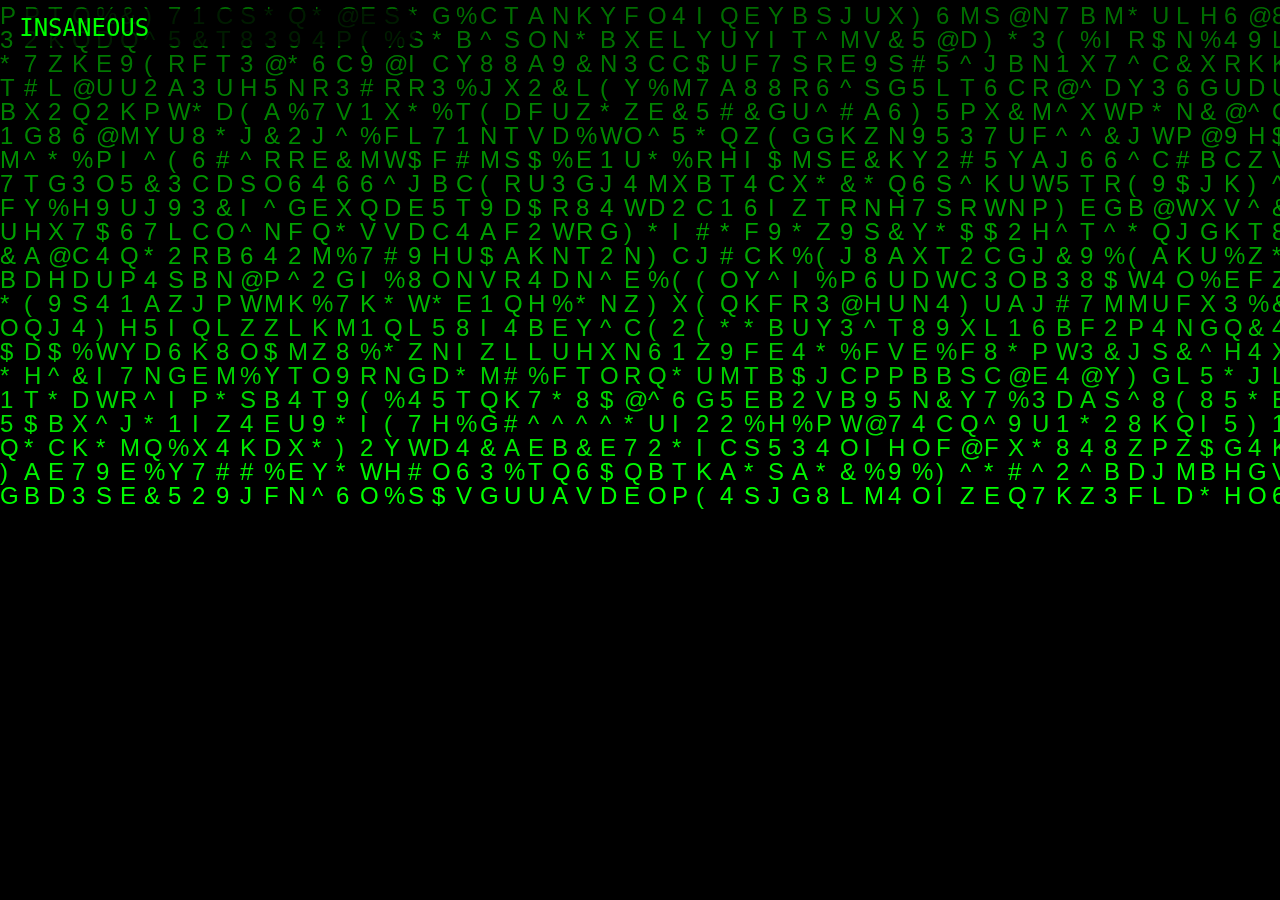
==== index.html @ 564d6640 "Update index.html" ====
<html>
    <head>
        <meta http-equiv="Content-Type" content="text/html; charset=windows-1252">
        <link rel="icon" type="image/x-icon" href="./insaneous.png">
        <style>
            @media (max-width:1200px) {
                html {
                font-size: 2em;
                }
            }
	    @media (max-width:700px) {
                html {
                font-size: 3em;
                }
	    }
            *{
                margin: 0;
                padding: 0;
            }            
            html {
                background: radial-gradient(circle, #fff 0%, #aaa 100%) no-repeat;
                overflow-x: hidden;
                overflow-y: hidden;
            }
            body {
                text-align: center;
                display: table;
                background: black;
                width: 100dvw;
                height: 100dvh;
            }
            canvas {
                display:block;
            }
            #website {
                position: absolute;
                top: 1vh;
                left: 1vw;
                box-sizing: border-box;
		color: #0F0;
                vertical-align: middle;
                background-color: rgba(0, 0, 0, 0.75);
		border-radius: 0.5em;
	        padding: 0.5vh 0.5vw;
            }
            span {
                font-family: monospace;
                font-size: 1.5rem;
            }
            span:after {
                content:" Person not found.";
                opacity: 0;
                animation: cursor 1s infinite;
		animation-direction: alternate;
            }
            @keyframes cursor {
                from {
                    opacity: 0;
                }
                to {
                    opacity: 1;
                }
	    }
        </style>
    </head>
    <body>
        <canvas id="c" height="1337" width="1488"></canvas>
        <span id="website">INSANEOUS</span>
        
        <script>
            const c = document.getElementById("c");
            const ctx = c.getContext("2d");

            let resize = _ => {
		c.height = window.innerHeight;
                c.width = window.innerWidth;
	    }
	    resize();
	    window.onresize = resize;
		
            let matrix = "ABCDEFGHIJKLMNOPQRSTUVWXYZ123456789@#$%^&*()*&^%";
            matrix = matrix.split("");
            
            let font_size = parseInt(window.getComputedStyle(document.getElementById("website")).fontSize);
            let columns = c.width / font_size; 
            let drops = [];
            for(let x = 0; x < columns; x++)
                drops[x] = 1; 
            
            let draw = _ => {
                ctx.fillStyle = "rgba(0, 0, 0, 0.04)";
                ctx.fillRect(0, 0, c.width, c.height);
                ctx.fillStyle = "#0F0";
                ctx.font = font_size + "px arial";
                for(let i = 0; i < drops.length; i++)
                {
                    let text = matrix[Math.floor(Math.random() * matrix.length)];
                    ctx.fillText(text, i * font_size, drops[i] * font_size);
                    
                    if(drops[i] * font_size > c.height && Math.random() > 0.975)
                    drops[i] = 0;
                    
                    drops[i]++;
                }
            }
            setInterval(draw, 35);
        </script>
    </body>
</html>
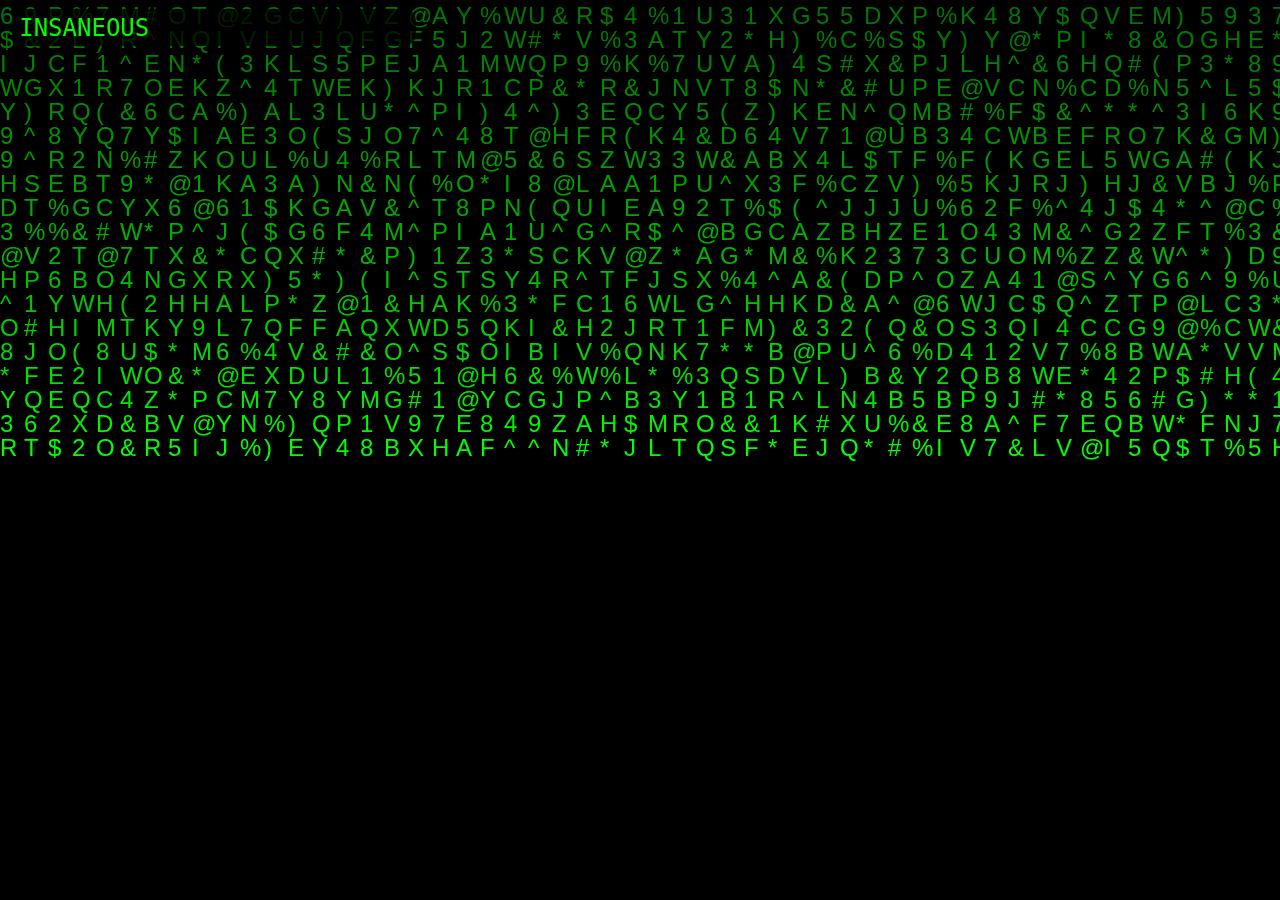
==== commit 2007c70d: "Update index.html" ====
--- a/index.html
+++ b/index.html
@@ -39,9 +39,9 @@
                 box-sizing: border-box;
 		color: #0F0;
                 vertical-align: middle;
-                background-color: rgba(0, 0, 0, 0.75);
-		border-radius: 0.5em;
-	        padding: 0.5vh 0.5vw;
+                background-color: rgba(0, 0, 0, .75);
+		border-radius: .5em;
+	        padding: .5vh .5vw;
             }
             span {
                 font-family: monospace;
@@ -50,7 +50,7 @@
             span:after {
                 content:" Person not found.";
                 opacity: 0;
-                animation: cursor 1s infinite;
+                animation: cursor .5s infinite;
 		animation-direction: alternate;
             }
             @keyframes cursor {
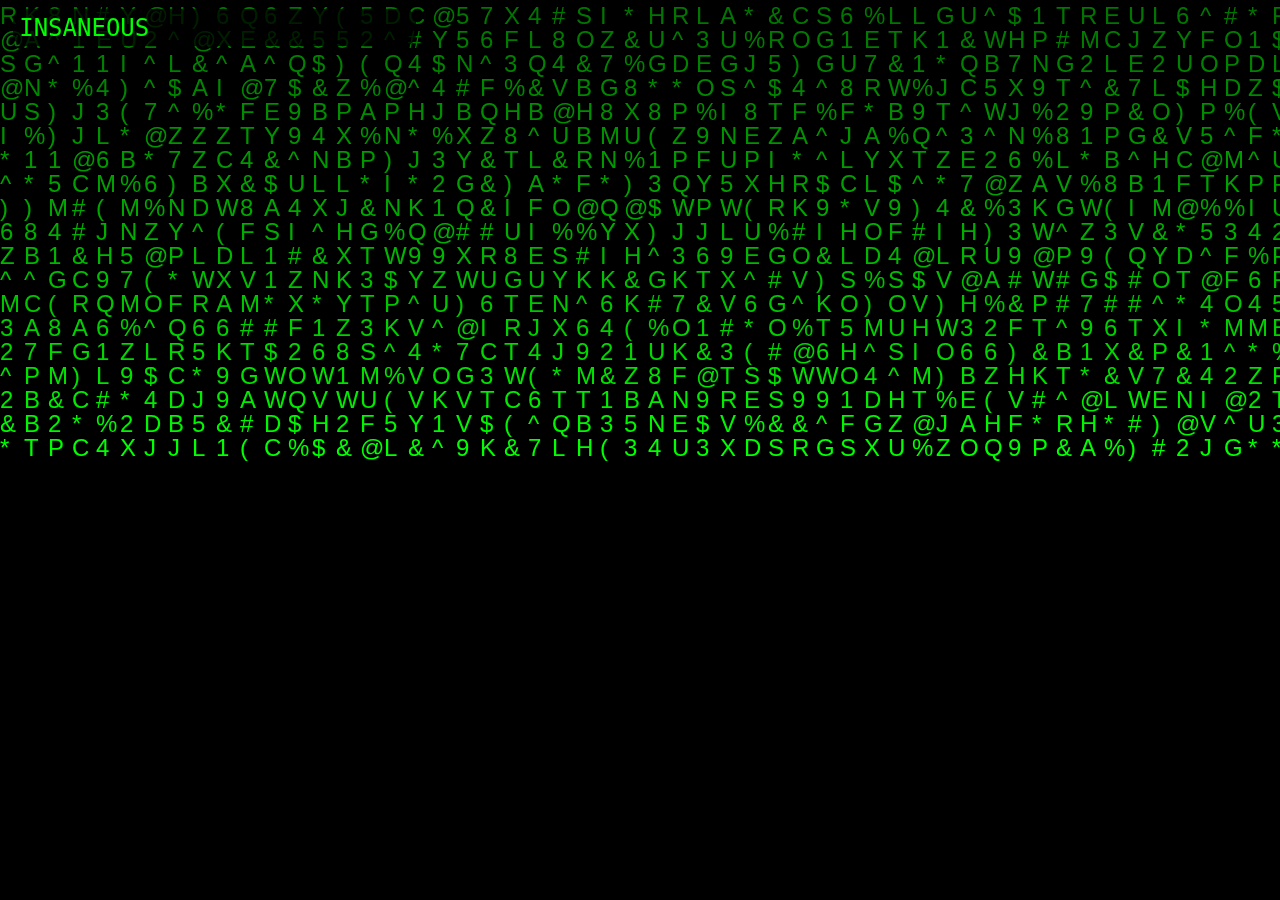
==== commit 72612978: "Update index.html" ====
--- a/index.html
+++ b/index.html
@@ -1,6 +1,9 @@
 <html>
     <head>
         <meta http-equiv="Content-Type" content="text/html; charset=windows-1252">
+	<meta http-equiv="Cache-Control" content="no-cache, no-store, must-revalidate" />
+        <meta http-equiv="Pragma" content="no-cache" />
+        <meta http-equiv="Expires" content="0" />
         <link rel="icon" type="image/x-icon" href="./insaneous.png">
         <style>
             @media (max-width:1200px) {
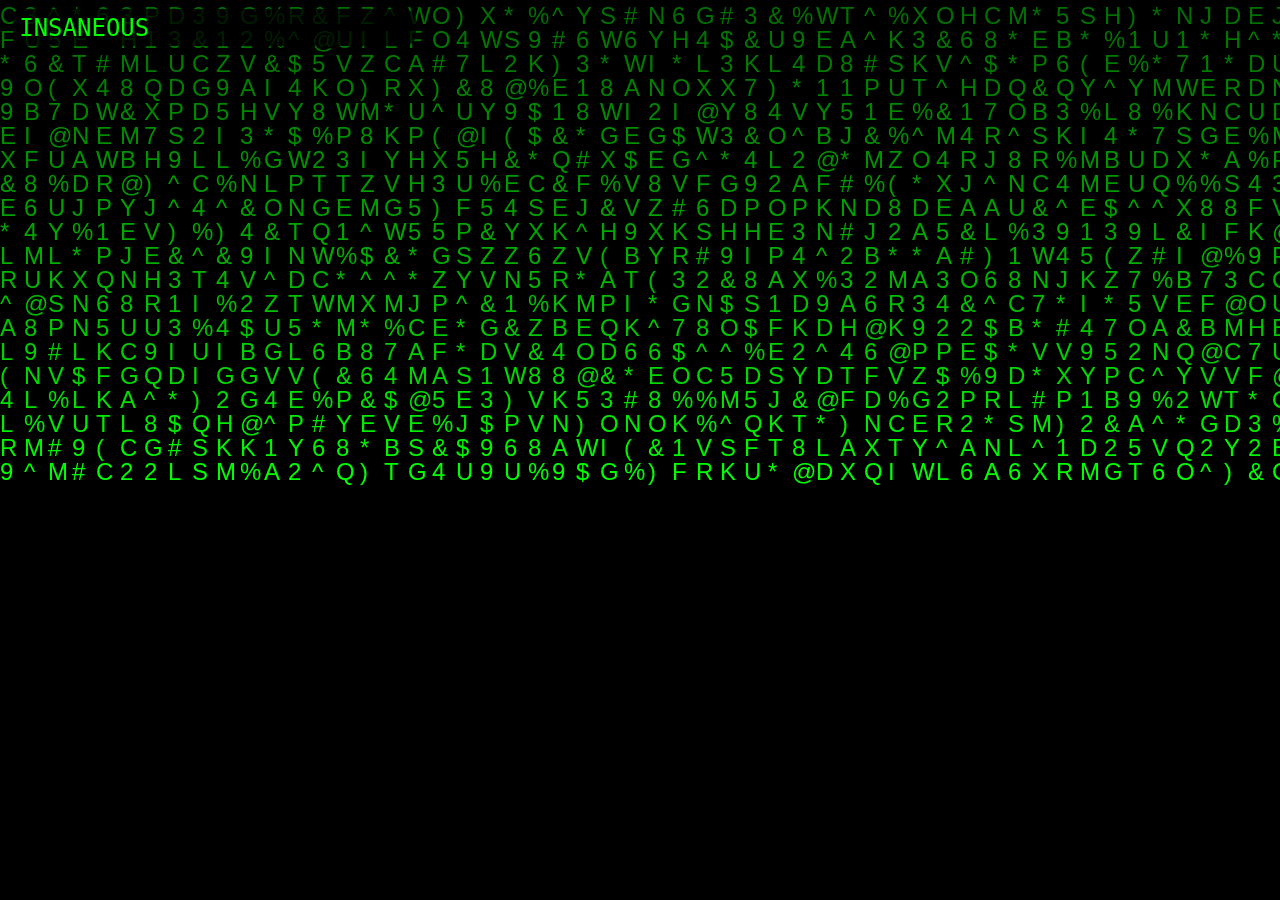
==== commit 80214d00: "Update index.html" ====
--- a/index.html
+++ b/index.html
@@ -14,6 +14,11 @@
 	    @media (max-width:700px) {
                 html {
                 font-size: 3em;
+                }
+	    }
+	    @media (max-height:200px) {
+                span:after {
+                display: none;
                 }
 	    }
             *{
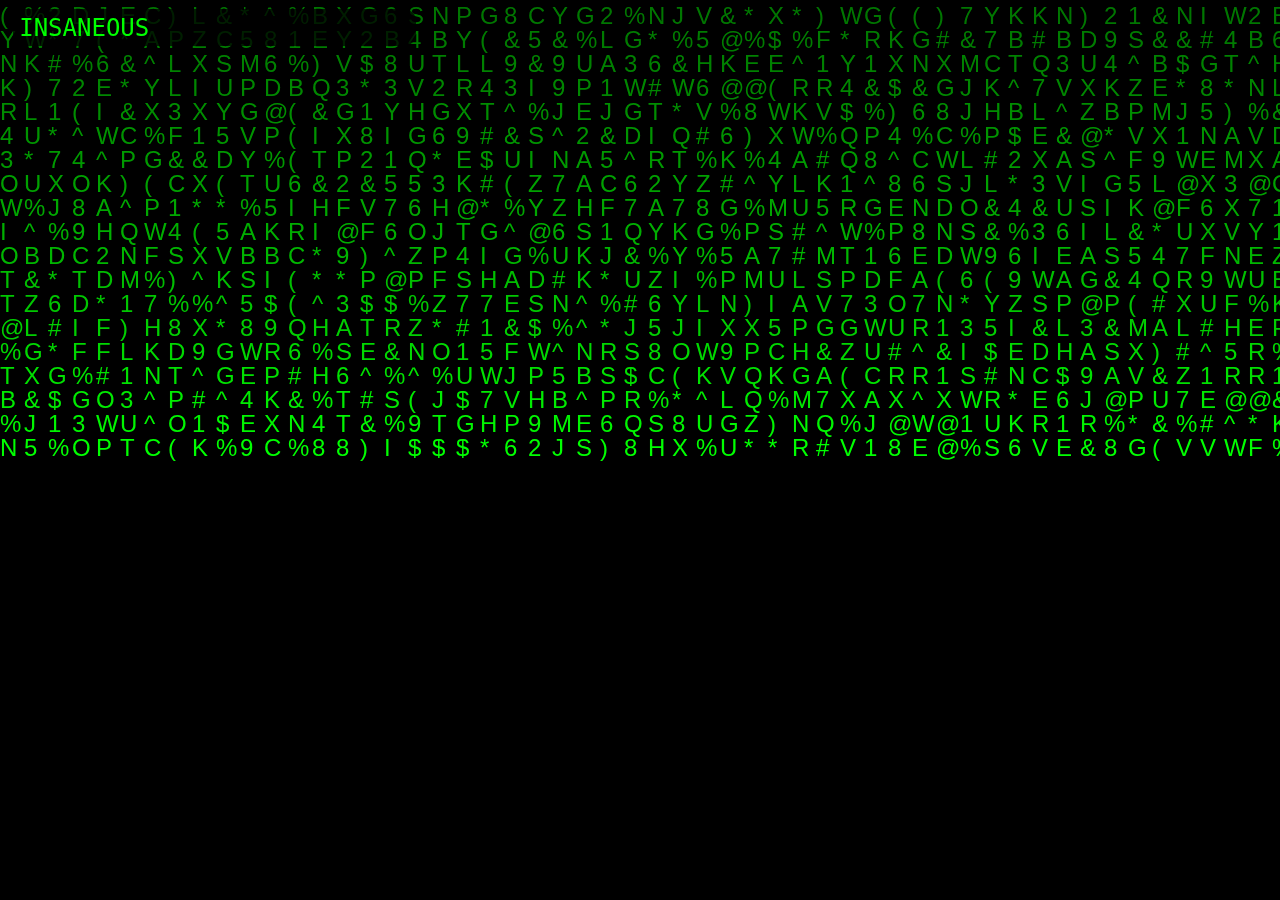
==== commit fcc4f559: "Update index.html" ====
--- a/index.html
+++ b/index.html
@@ -16,7 +16,7 @@
                 font-size: 3em;
                 }
 	    }
-	    @media (max-height:200px) {
+	    @media (max-height:500px) {
                 span:after {
                 display: none;
                 }
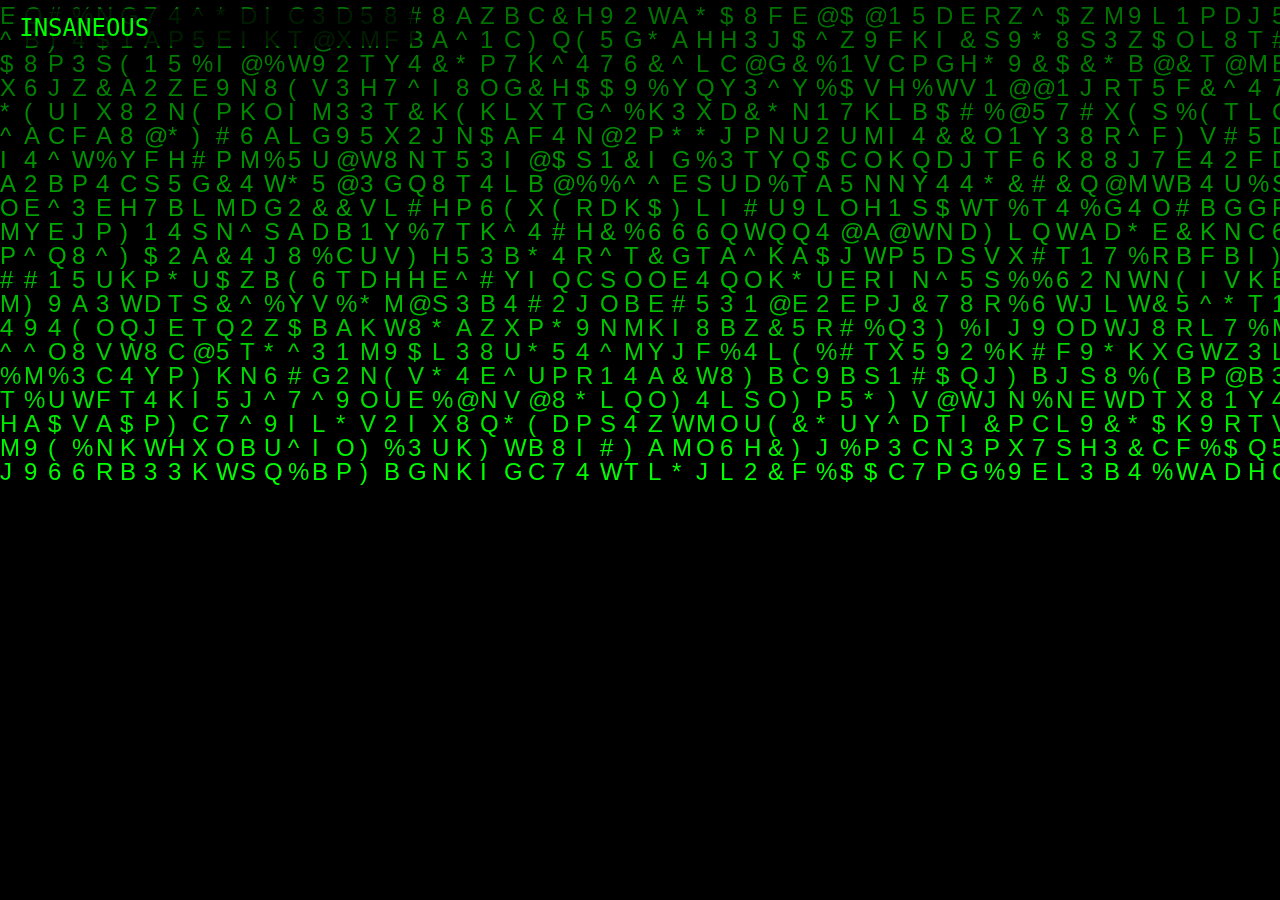
==== commit 7ab32e89: "Update index.html" ====
--- a/index.html
+++ b/index.html
@@ -8,17 +8,17 @@
         <style>
             @media (max-width:1200px) {
                 html {
-                font-size: 2em;
+                    font-size: 2em;
                 }
             }
 	    @media (max-width:700px) {
                 html {
-                font-size: 3em;
+                    font-size: 3em;
                 }
 	    }
 	    @media (max-height:500px) {
                 span:after {
-                display: none;
+        	    display: none;
                 }
 	    }
             *{
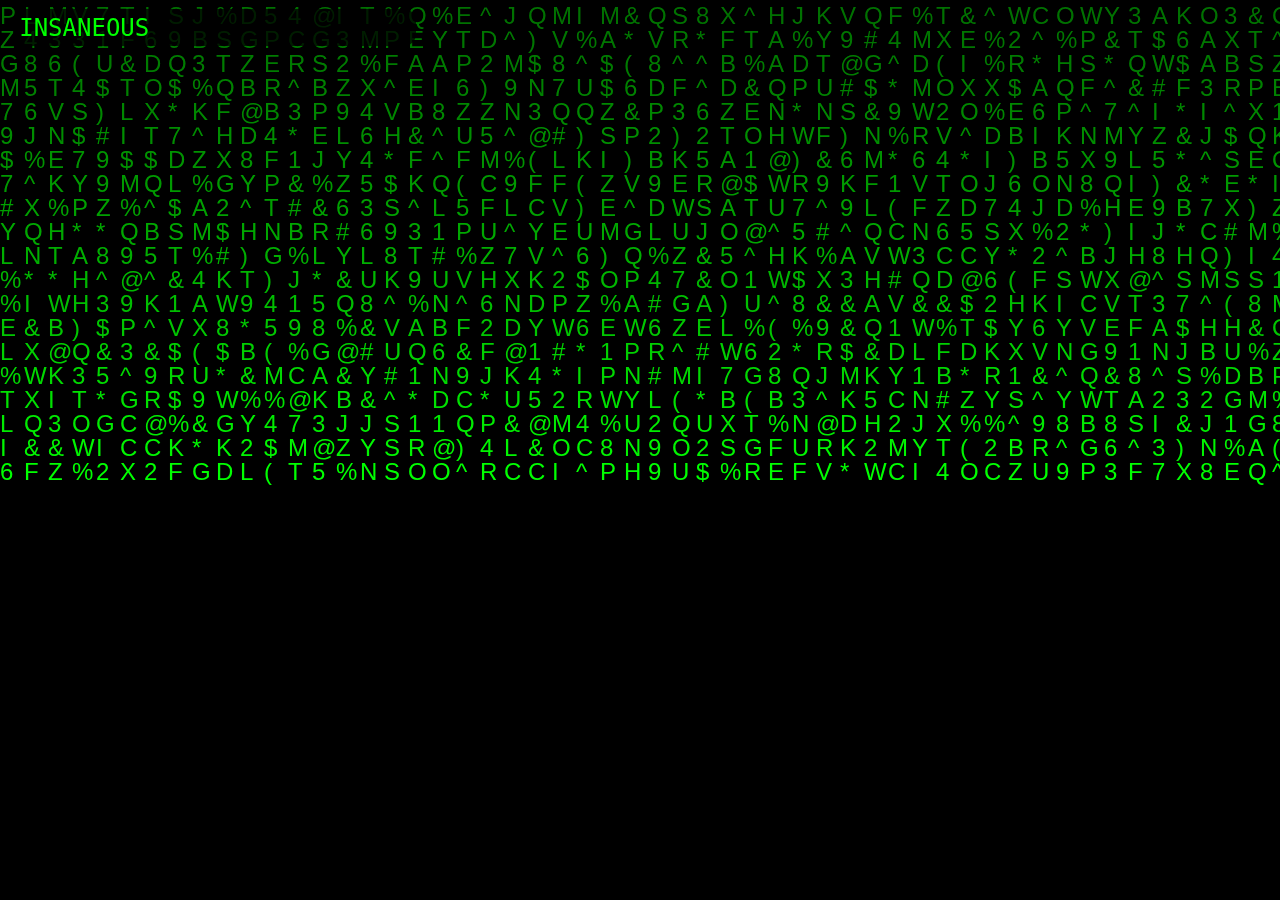
==== commit 5f958056: "Update index.html" ====
--- a/index.html
+++ b/index.html
@@ -16,7 +16,7 @@
                     font-size: 3em;
                 }
 	    }
-	    @media (max-height:500px) {
+	    @media (max-height:500px) and (max-width: 400px) {
                 span:after {
         	    display: none;
                 }
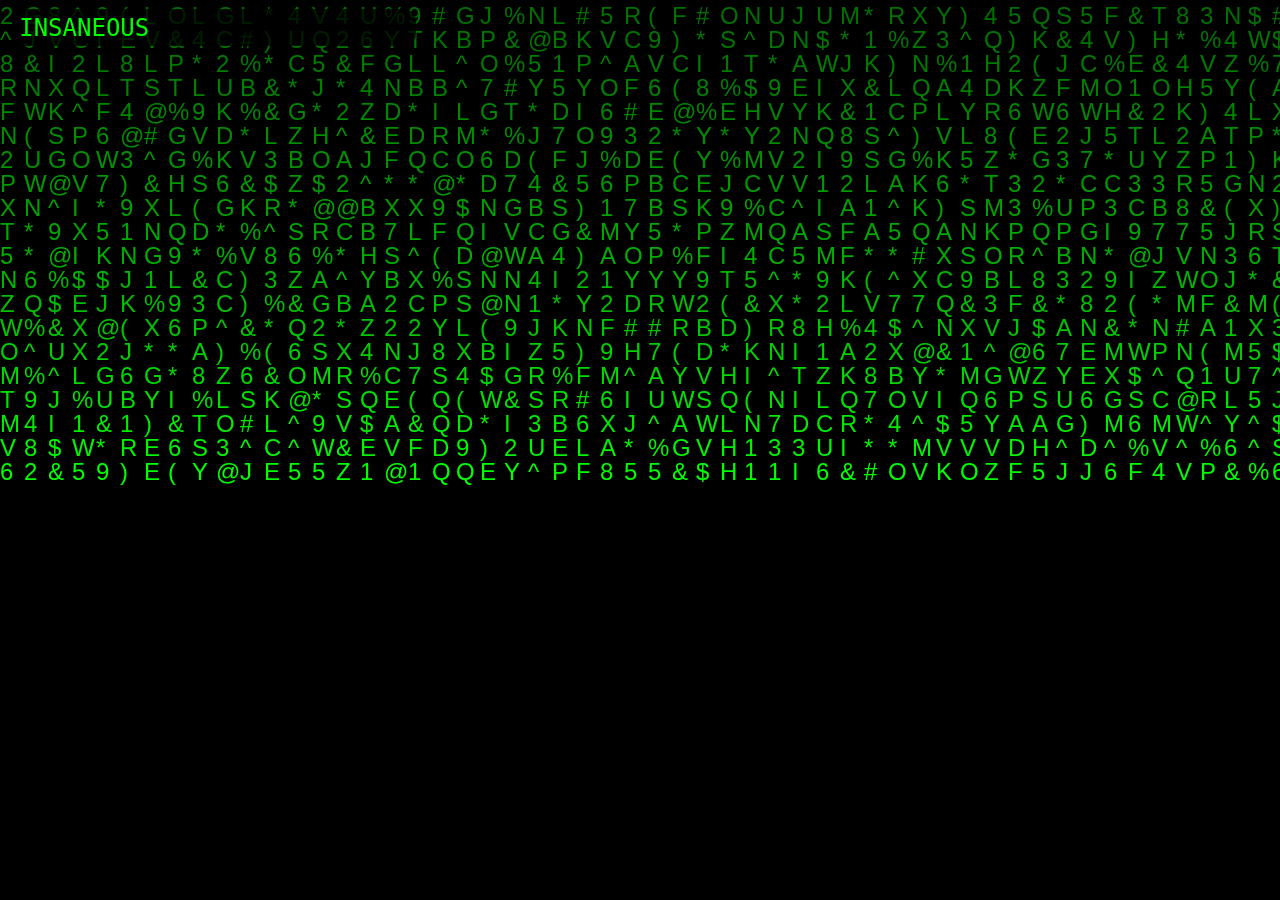
==== commit 578c321c: "Update index.html" ====
--- a/index.html
+++ b/index.html
@@ -16,7 +16,7 @@
                     font-size: 3em;
                 }
 	    }
-	    @media (max-height:500px) and (max-width: 400px) {
+	    @media (max-height:500px) and (max-width: 600px) {
                 span:after {
         	    display: none;
                 }
